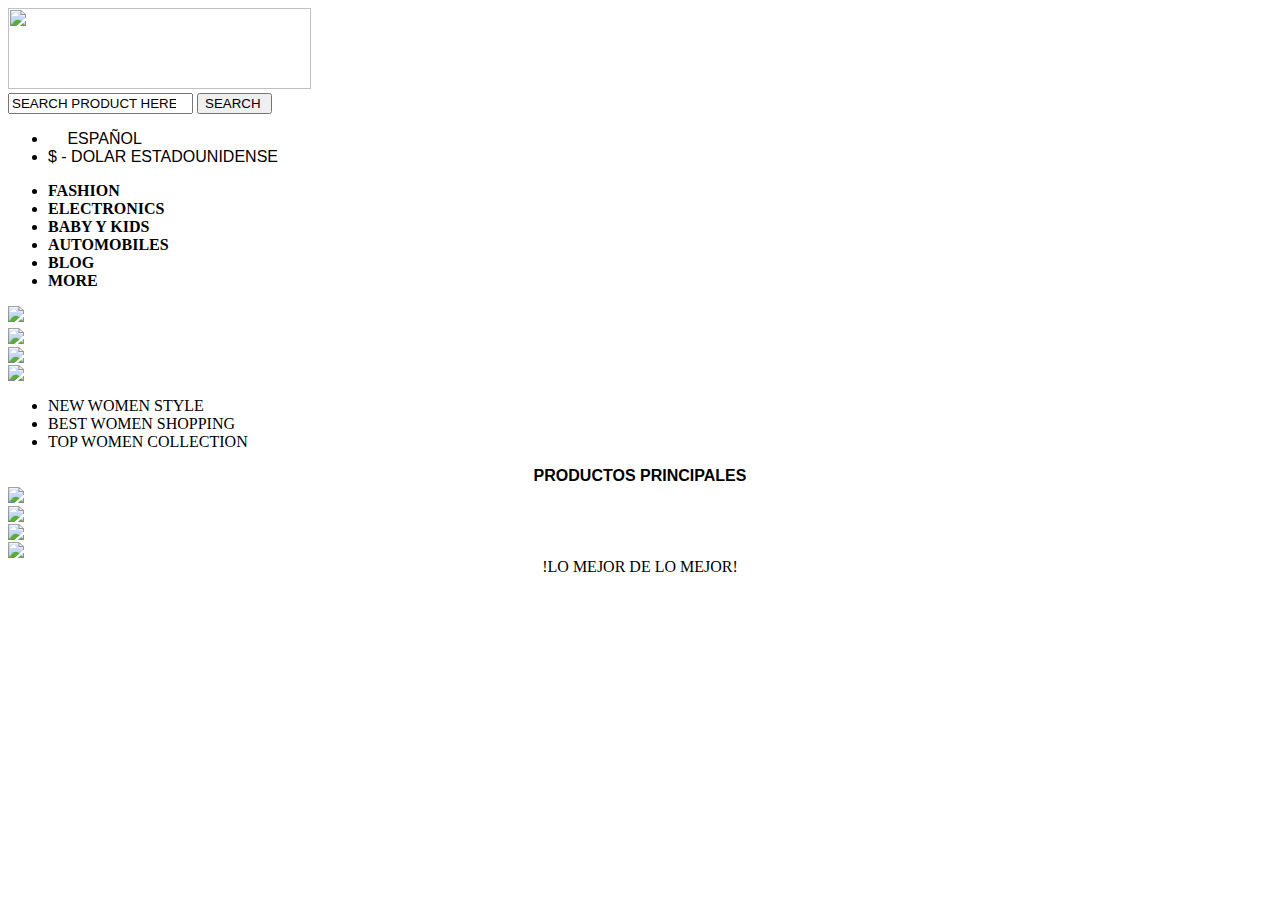
==== Iindex.html @ 4c60dba0 "Create Iindex.html" ====
<!DOCTYPE html>
<html>
<head>
	<title>J.R Pagina EM</title>
	<link rel="stylesheet" type="text/css" href="stil/stil.css">
</head>
<body>
   <main>
     <header>
     	<img class="i" src="im/ar.jpg" height="81" width="303">
         <form  action="">
            <input id="te" type="search" name="a" value="SEARCH PRODUCT HERE">
            <input id="ta" type="submit" name="a" value="SEARCH ">

        </form>
     </header>
     <nav>
     	<nav id="am">
     	<ul >
     		<li><img src="im/si.jpg" height="12" width="15"><font face="Arial">    ESPAÑOL</font></li>
     		<li><font face="Arial">       $ - DOLAR ESTADOUNIDENSE</font></li>

     	</ul>
     	</nav>
     	<nav id="em">
     	<ul >
     		<li><font face="Browallia New"><b>FASHION</b></font></li>
     		<li><font face="Browallia New"><b>ELECTRONICS</b></font></li>
     		<li><font face="Browallia New"><b>BABY Y KIDS</b></font></li>
     		<li><font face="Browallia New"><b>AUTOMOBILES</b></font></li>
     		<li><font face="Browallia New"><b>BLOG</b></font></li>
     		<li><font face="Browallia New"><b>MORE</b></font></li>
           </ul>
     	</nav>
     </nav>
     <section>
     	<img class="i1" src="im/er.jpg">
     </section>
     <div id="u"></div>
     <div id="a">
         <article><img align="center" src="im/aa.jpg"></article>
         <article><img align="center" src="im/ee.jpg"></article>
         <article><img align="center" src="im/au.jpg"></article>

     </div> 
     <div id="e">
        <ul>
         <li>NEW WOMEN STYLE</li>
         <li>BEST WOMEN SHOPPING</li>
         <li>TOP WOMEN COLLECTION</li>
        </ul>
     </div> 
     <div id="uu"></div>
     <div id="o"><font face="Arial"><center><b>PRODUCTOS PRINCIPALES</b></center></font></div> 
     <div id="aar"></div>
      <div id="au">
          <aside><img align="center" src="im/as.jpg"></aside>
          <aside><img align="center" src="im/es.jpg"></aside>
          <aside><img align="center" src="im/is.jpg"></aside>
          <aside><img align="center" src="im/su.jpg"></aside>



      </div>
     <footer><center>!LO MEJOR DE LO MEJOR!</center></footer>  	
   </main>
</body>
</html>
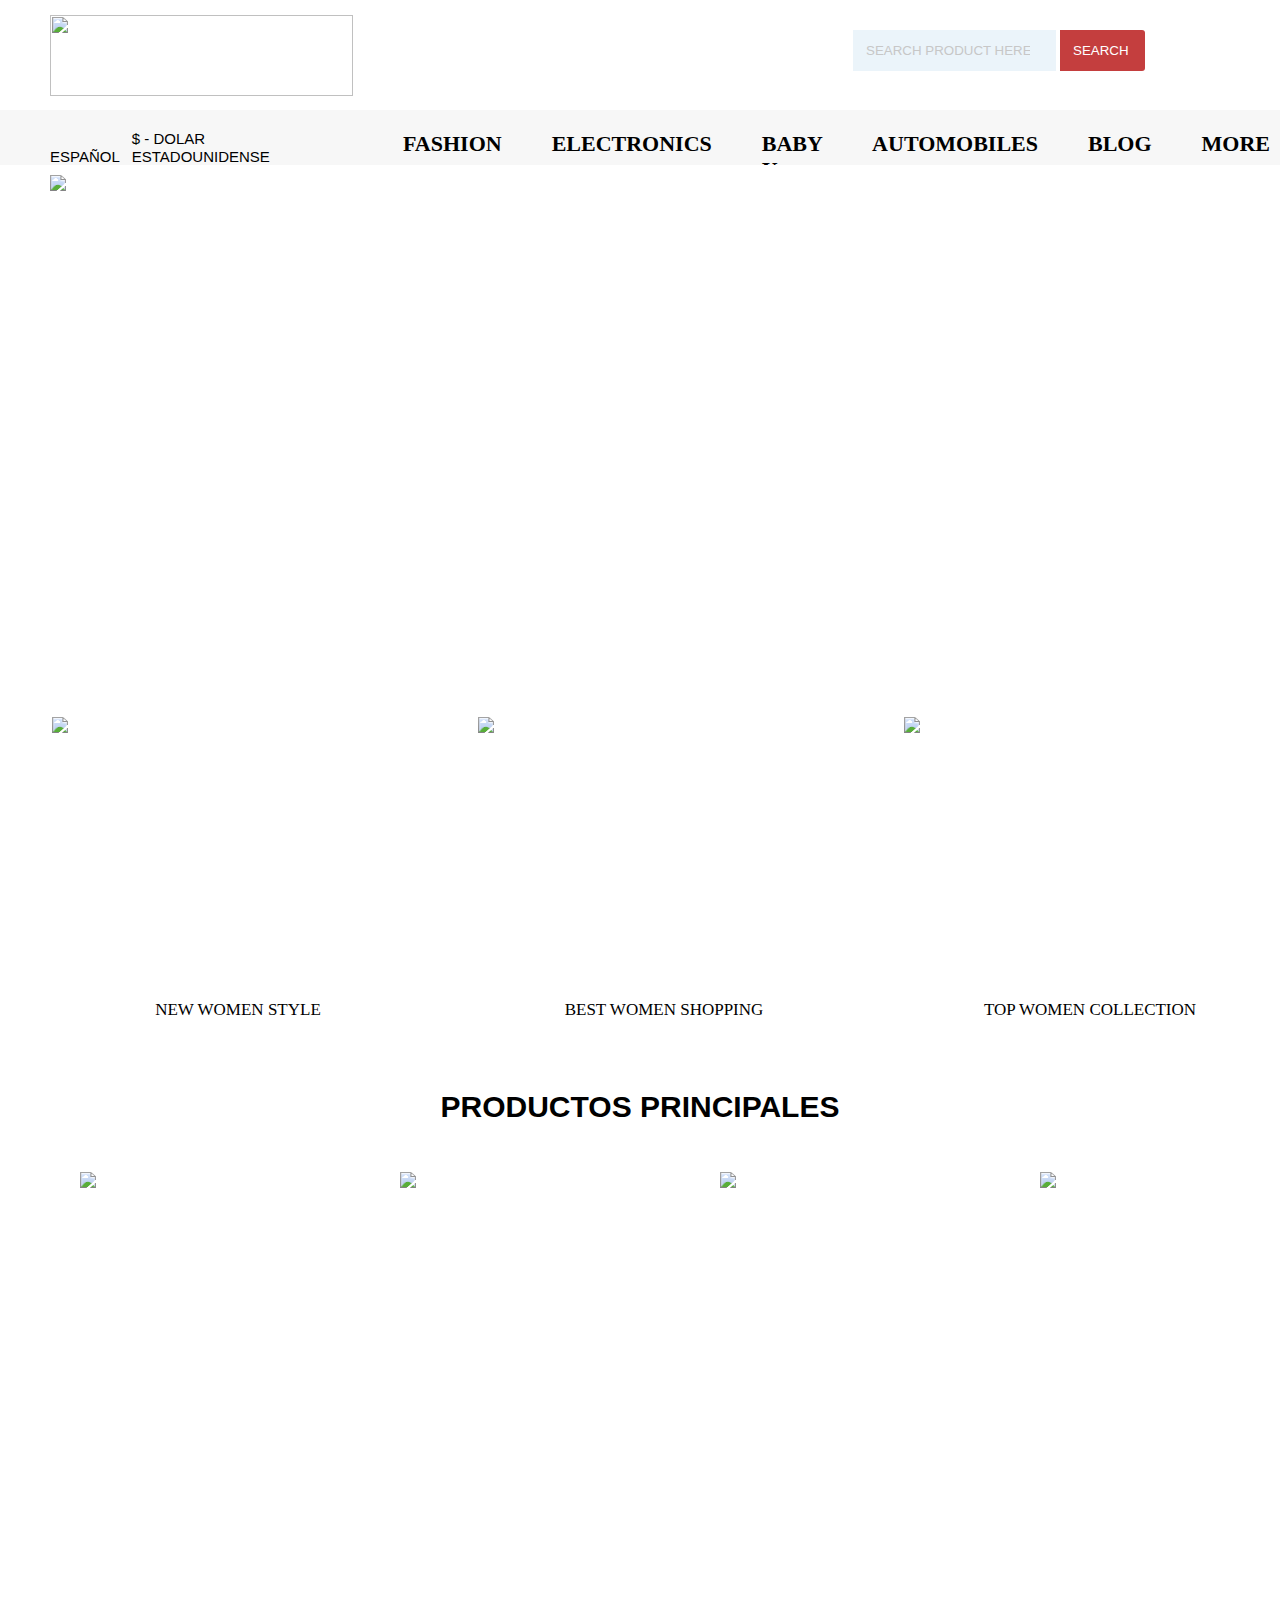
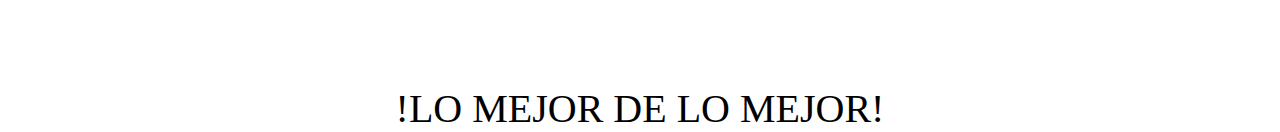
==== commit 2ed2796d: "Update Iindex.html" ====
--- a/Iindex.html
+++ b/Iindex.html
@@ -2,7 +2,8 @@
 <html>
 <head>
 	<title>J.R Pagina EM</title>
-	<link rel="stylesheet" type="text/css" href="stil/stil.css">
+		<link rel="stylesheet"  href="main.css">
+
 </head>
 <body>
    <main>
--- a/main.css
+++ b/main.css
@@ -0,0 +1,143 @@
+*{
+	border: 0px;
+	margin: 0px;
+	padding: 0px;
+}
+main{
+	display: grid;
+	grid-template-columns: 100%;
+	grid-template-rows: 110px 55px 500px 50px 285px 30px 50px 60px 30px 500px 50px;
+}
+/*principales*/
+header{
+	background:#Fff;
+	display: flex;
+}
+nav{
+	background:#F7F7F7; 
+	display: flex;
+}
+section{
+	background: #Fff;
+}
+#a{
+	background: #fff;
+	width: 100%;
+	display: flex;
+	padding-left: 52px;
+}
+#e{
+	background: #fff;
+	width: 100%;
+	padding-left: 25px;
+}
+#o{
+	background: ;
+	font-size:30px;
+	padding: 10px;
+}
+#au{
+	background:;
+	display: flex;
+	width: 100%;
+	padding-left:80px;
+
+
+}
+footer{
+	background:;
+	font-size: 40px;
+	font-family: "Lucida Handwriting";
+	padding-top: 15px;
+}
+/*imagenes*/
+.i{
+	padding: 15px 0px 0px 50px;
+
+}
+.i1{
+	padding: 10px 0px 0px 50px;
+
+}
+
+/*menu 1*/
+#am{
+	padding-left: 38px;
+}
+#am ul{
+	display: flex;
+}
+#am > ul > li{
+	list-style: none;
+	text-decoration: none;
+    padding: 20px 0px 0px 12px;
+    margin: auto;
+    font-size: 15px;
+}
+#am > ul > li:hover{
+	color: rgba(244, 149, 4 );
+}
+
+/*menu 2*/
+#em{
+	padding-left:90px;
+	
+
+}
+#em ul{
+	display: flex;
+}
+#em > ul > li{
+	list-style: none;
+	text-decoration: none;
+    margin: auto;
+    padding: 10PX;
+    padding-left: 40px;
+    padding-top: 21px;
+    font-size: 22px;
+}
+#em > ul > li:hover{
+	color: rgba(244, 149, 4 );
+	}
+	article{
+		width:426px;
+	}
+/*contenido*/
+#e ul{
+	display: flex;
+}
+#e > ul > li {
+	list-style: none;
+	text-decoration: none;
+	width: 426px;
+	text-align: center;
+	font-family: "Lucida Handwriting";
+	font-size: 17px;
+}
+#e > ul > li:hover{
+	color: rgba(220, 150, 42 );
+	}
+	aside{
+		width:25%
+	}
+	form{
+		padding:30px 0px 0px 500px;
+		width:30%;
+	}
+	form > input {
+		padding: 13px;
+	}
+#ta{
+		background: #C43E3E ;
+		color: white;
+		border-radius: 0px 3px 3px 0px;
+	}
+	#ta:hover{
+		background:black;
+		color: white;
+
+	}
+	#te{
+		background: #EBF4FA;
+		color:rgba(199, 199, 199,1); 
+	}
